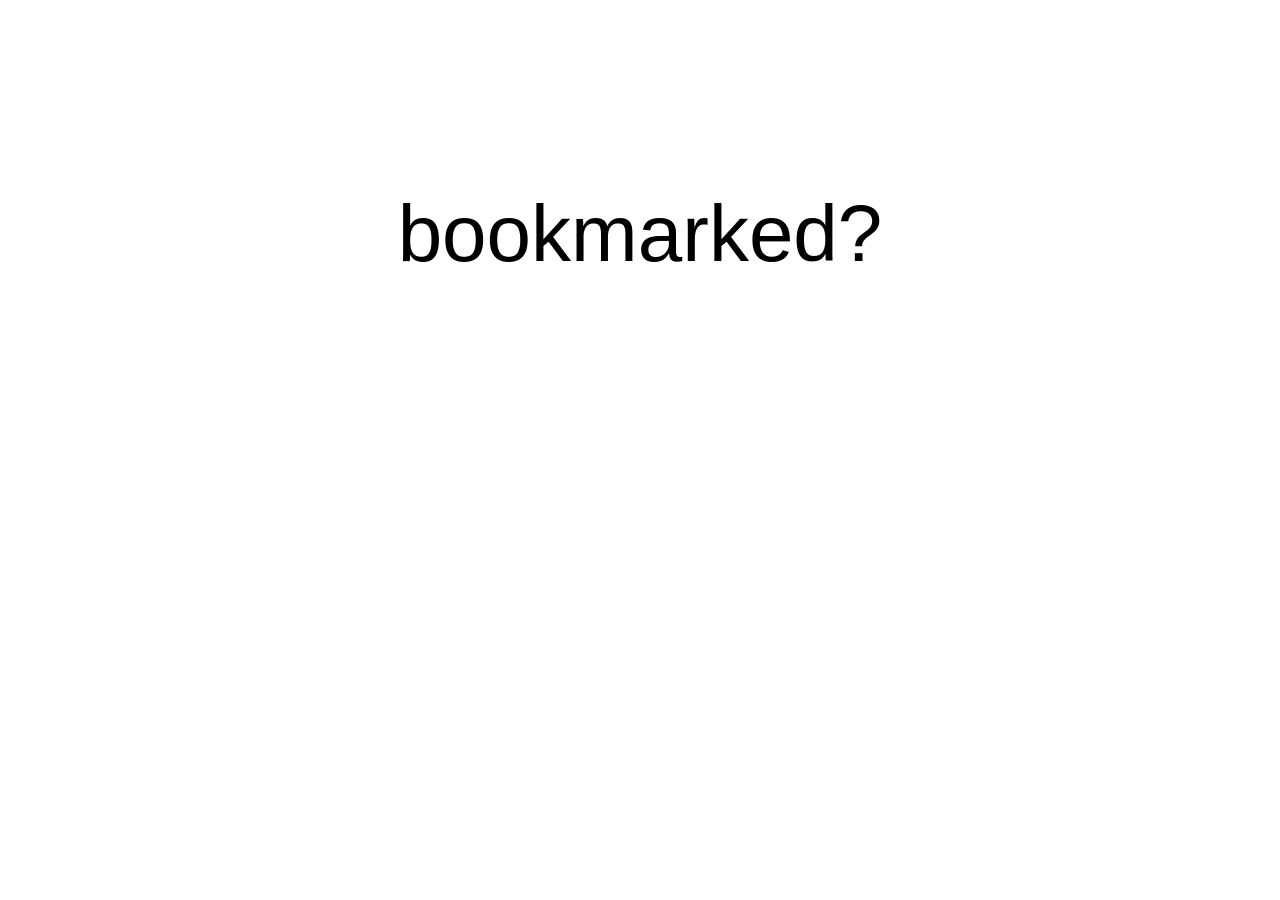
==== bookmarks/index.html @ a8c052be "bookmarks" ====
<!DOCTYPE html>
<html lang="en" style="padding-top: 20vh; text-align: center; font-size: 5em; font-family: ui-sans-serif, Segoe UI, Roboto, Helvetica, sans-serif;">
<head>
    <meta charset="utf-8">
    <title>turlej.ski</title>
    <link rel="icon" href="data:," />
</head>
<body>
    bookmarked?
</body>
</html>
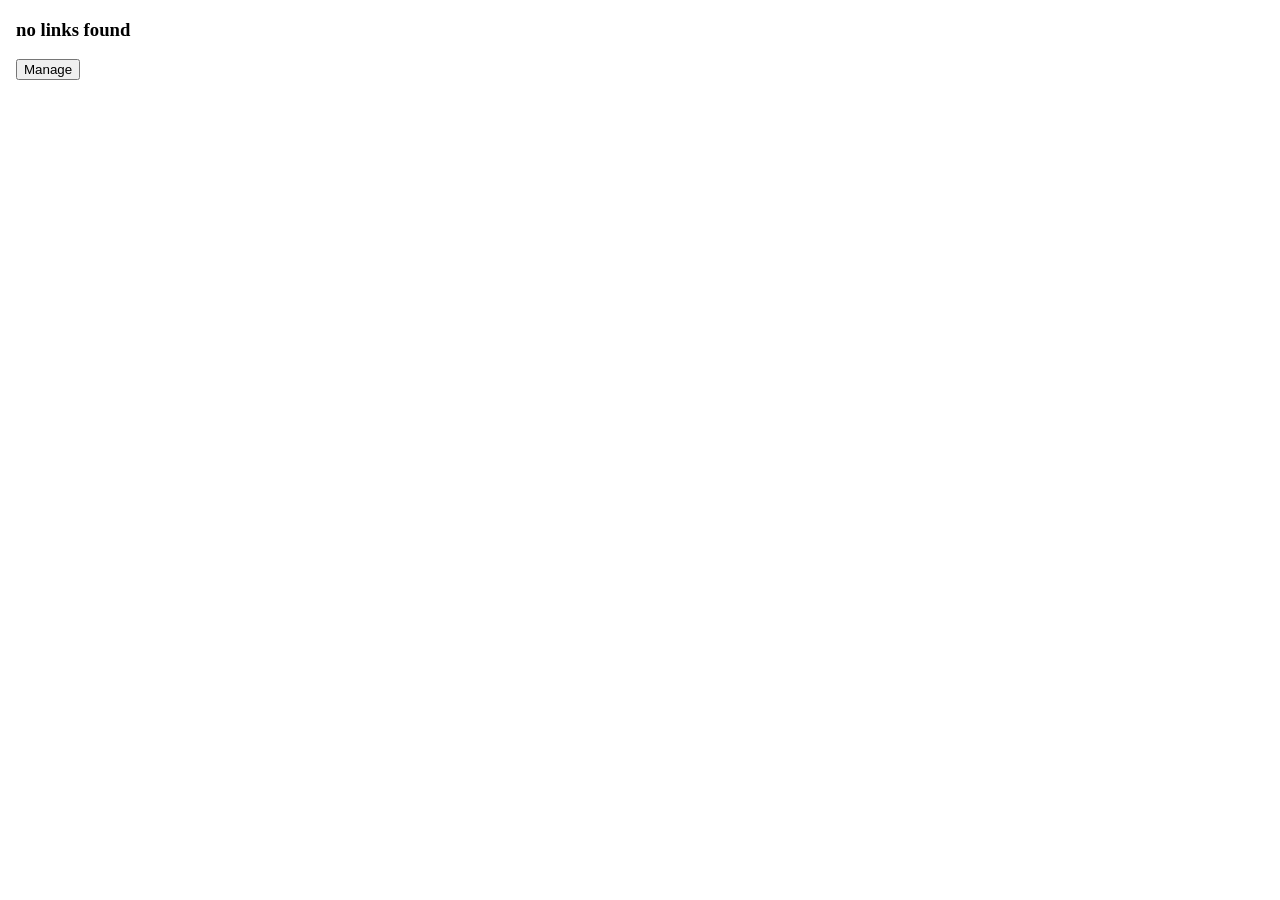
==== commit 29b9b177: "bookmarks alpha" ====
--- a/bookmarks/index.html
+++ b/bookmarks/index.html
@@ -1,11 +1,130 @@
 <!DOCTYPE html>
-<html lang="en" style="padding-top: 20vh; text-align: center; font-size: 5em; font-family: ui-sans-serif, Segoe UI, Roboto, Helvetica, sans-serif;">
+<html lang="en">
 <head>
     <meta charset="utf-8">
-    <title>turlej.ski</title>
+    <title>Bookmarkd</title>
     <link rel="icon" href="data:," />
+    <meta name="viewport" content="width=device-width, initial-scale=1" />
+    <style>
+        *, *:before, *:after { box-sizing: border-box; }
+        html, body { --content-width: 1260px; --group-width: 11rem; padding: 0; margin: 0; }
+        body { padding-inline: 1rem; }
+        ul { margin: 0; padding: 0; list-style: none; }
+        h2 { font-family: Georgia; letter-spacing: 0.5px;margin: 0rem; margin-bottom: 0.25rem; padding-top: 0.25rem; padding-bottom: 0.15rem; line-height: 100%; font-size: 1.5rem; border-bottom: 1px solid; }
+        a { display: inline-block; white-space: nowrap; overflow: hidden; max-width: 100%; text-overflow: ellipsis; }
+        a { font-family: Segoe UI, Roboto, Helvetica Neue; font-size: 1.25rem; color: #0063d5; line-height: 2rem; text-decoration: none; }
+        .controls {
+            max-width: var(--content-width);
+            margin: 0 auto;
+        }
+        .wrap {
+            /* border: 1px dotted lime; */
+            max-width: var(--content-width);
+            margin: 0 auto;
+            display: grid;
+            grid-template-columns: repeat(auto-fit, minmax(var(--group-width), 1fr));
+            column-gap: 1rem;
+        }
+        .group {
+            /* border: 1px dashed red; */
+            margin-top: 0.5rem;
+            margin-bottom: 0.5rem;
+        }
+    </style>
 </head>
 <body>
-    bookmarked?
+    <div id="linksContainer" class="wrap">
+        <h3>no links found</h3>
+    </div>
+    <div class="controls">
+        <button id="btnToggle" onclick="toggleImportControls()">Manage</button>
+        <br /><br />
+        <button id="btnImport" onclick="importMarkdown()">Import markdown</button>
+        <button id="btnExport" onclick="exportMarkdown()">Export markdown</button>
+        <br /><br />
+        <button id="btnClear" onclick="clearStoredMarkup()">Clear stored links</button>
+        <br /><br />
+        <textarea id="taMarkdown" rows="10" style="width: 100%"></textarea>
+    </div>
+    <script>
+        const LS_KEY_HTML = "linksHtml";
+        const LS_KEY_MD = "linksMd";
+
+        toggleImportControls();
+        if (localStorage[LS_KEY_HTML]) linksContainer.innerHTML = localStorage[LS_KEY_HTML];
+
+        function toggleImportControls() {
+            const nextDisplay = btnImport.style.display === "none" ? "" : "none";
+            btnImport.style.display = nextDisplay;
+            btnExport.style.display = nextDisplay;
+            btnClear.style.display = nextDisplay;
+            taMarkdown.style.display = nextDisplay;
+            if (nextDisplay) taMarkdown.value = "";
+        }
+
+        function clearStoredMarkup() {
+            if (!confirm("Clear stored markup?")) return;
+            localStorage.removeItem(LS_KEY_HTML);
+            localStorage.removeItem(LS_KEY_MD);
+            linksContainer.innerHTML = "<h3>all bookmarks removed</h3>"
+        }
+
+        function importMarkdown() {
+            const md = taMarkdown.value.trim();
+            if (!md) return;
+            const html = mdToHtml(md);
+            if (!html || !confirm("Import generated markup?\n" + html)) return;
+            localStorage.setItem(LS_KEY_HTML, html);
+            localStorage.setItem(LS_KEY_MD, md);
+            linksContainer.innerHTML = html;
+        }
+
+        function exportMarkdown() {
+            if (!localStorage[LS_KEY_MD]) return alert("no stored links markdown found");
+            taMarkdown.value = localStorage[LS_KEY_MD];
+            taMarkdown.select();
+        }
+
+        function groupToMarkup(group) {
+            if (!group || !group.links.length || !group.name) return "";
+            return `
+<div class="group">
+    <h2>${group.name}</h2>
+    <ul>
+        ${group.links.join("\n        ")}
+    </ul>
+</div>`
+        }
+
+        function mdToHtml(md) {
+            let curGroup = undefined; // { name: "", links: [] }
+            let markup = "";
+            const lines = md.split(/\n+/).map(l => l.trim()).filter(Boolean);
+            for (const line of lines) {
+                // skip level 3 and four sections completely
+                if (line.startsWith("### ") || line.startsWith("#### ")) {
+                    markup += groupToMarkup(curGroup);
+                    curGroup = undefined;
+                    continue;
+                }
+                // grab only level 2 sections
+                if (line.startsWith("## ")) {
+                    const name = line.substring(3).trim();
+                    if (!name) continue;
+                    markup += groupToMarkup(curGroup);
+                    curGroup = { name, links: [] };
+                    continue;
+                }
+
+                if (curGroup) {
+                    const link = line.match(/\[([^\]]+)]\(([^)]+)/);
+                    if (!link) continue;
+                    curGroup.links.push(`<li><a href="${link[2]}">${link[1]}</a></li>`);
+                }
+            }
+            markup += groupToMarkup(curGroup);
+            return markup;
+        }
+    </script>
 </body>
 </html>
